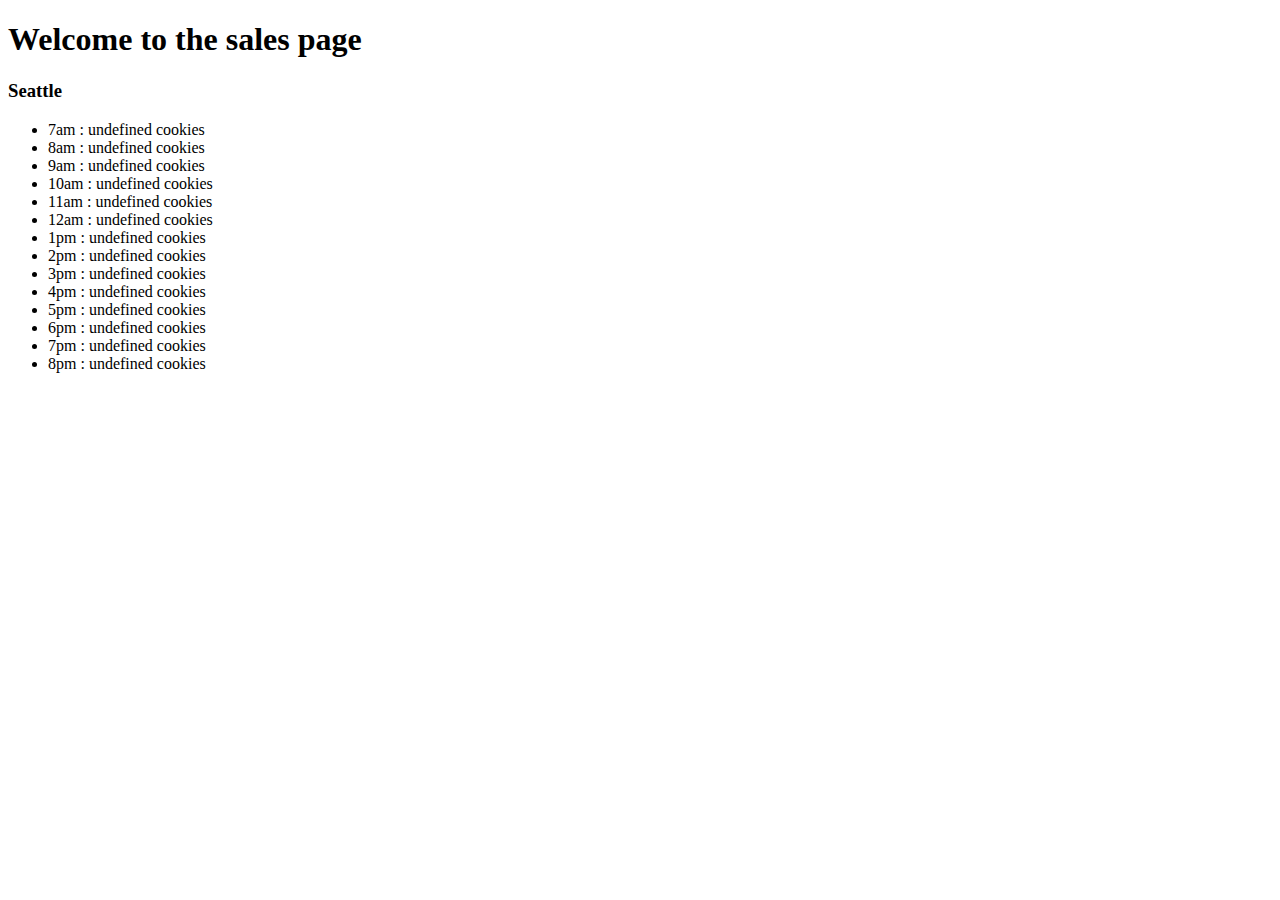
==== sales.html @ 5d395fa7 "almost finishing the code" ====
<!DOCTYPE html>
<html lang="en">
<head>
    <meta charset="UTF-8">
    <meta http-equiv="X-UA-Compatible" content="IE=edge">
    <meta name="viewport" content="width=device-width, initial-scale=1.0">
    <title>Document</title>
</head>
<body>
    <div id= 'stats'>

        
    </div>

<script src="js/app.js"></script> 
</body>
</html>
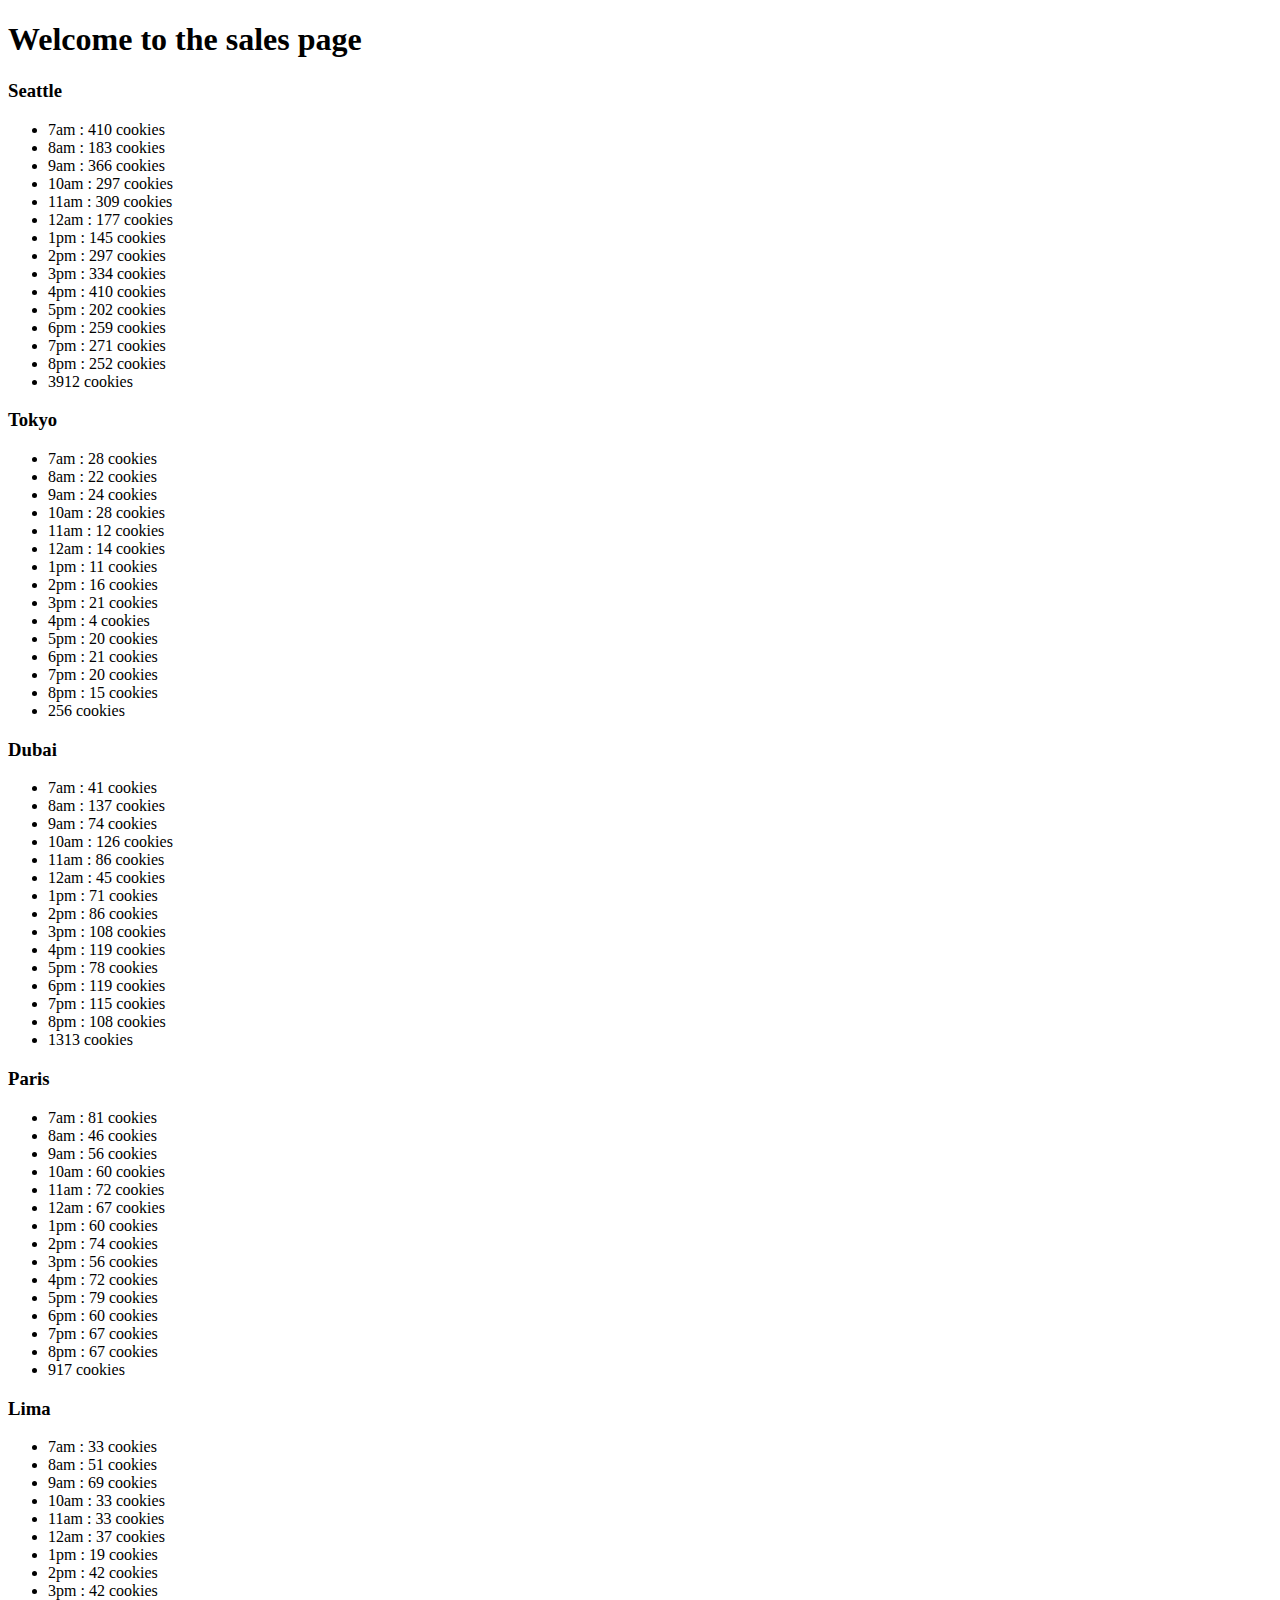
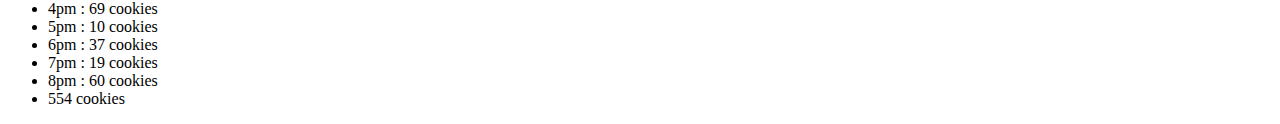
==== commit ed1fabe1: "finishing the literal construct" ====
--- a/sales.html
+++ b/sales.html
@@ -7,6 +7,7 @@
     <title>Document</title>
 </head>
 <body>
+    <h1>Welcome to the sales page</h1>
     <div id= 'stats'>
 
         
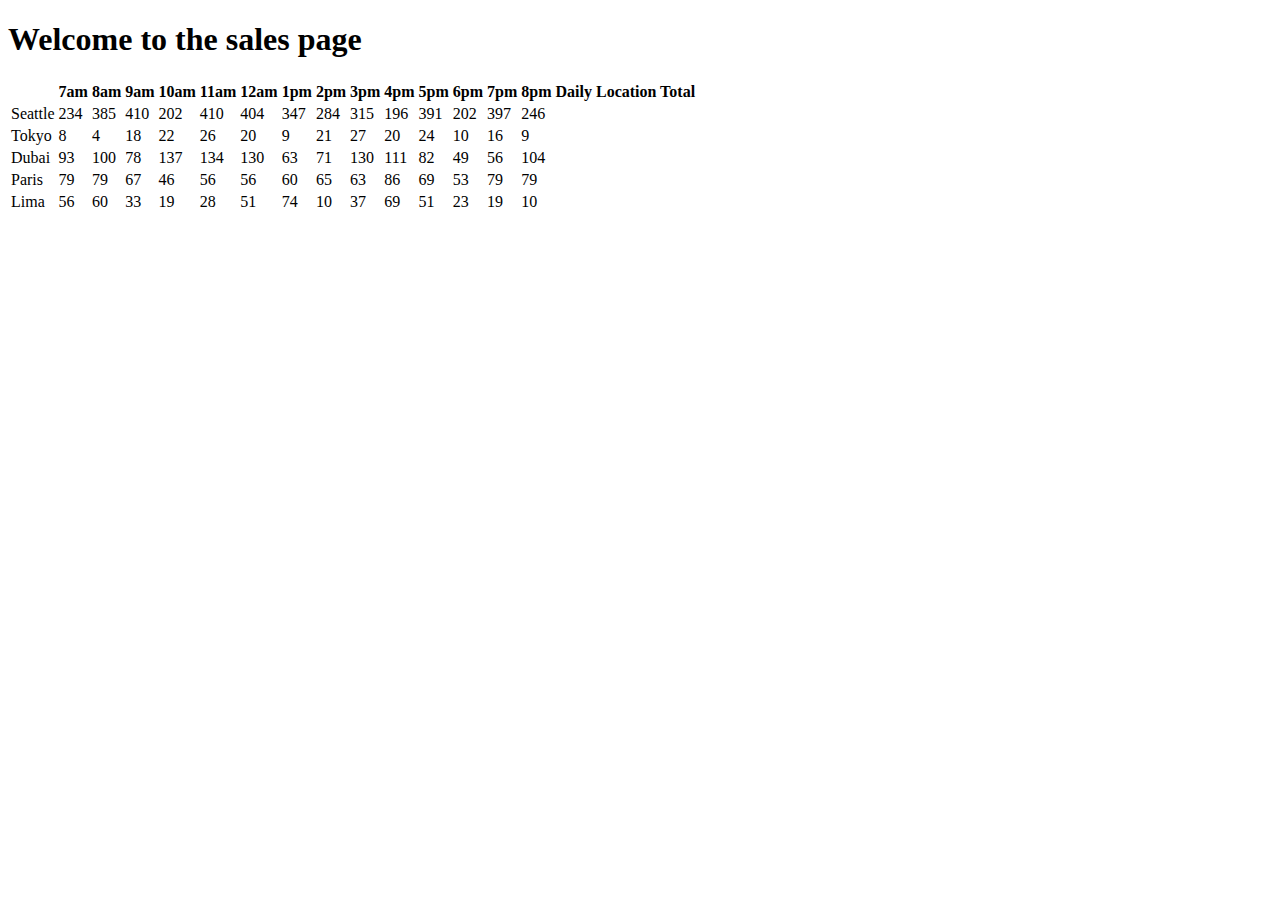
==== commit 7a04d684: "finishing the table still the sum" ====
--- a/sales.html
+++ b/sales.html
@@ -5,6 +5,8 @@
     <meta http-equiv="X-UA-Compatible" content="IE=edge">
     <meta name="viewport" content="width=device-width, initial-scale=1.0">
     <title>Document</title>
+    <link rel="stylesheet" href="reset.css">
+    <link rel="stylesheet" href="css/saleStyle.css">
 </head>
 <body>
     <h1>Welcome to the sales page</h1>
--- a/css/saleStyle.css
+++ b/css/saleStyle.css
@@ -0,0 +1 @@
+table{border: black, thick;}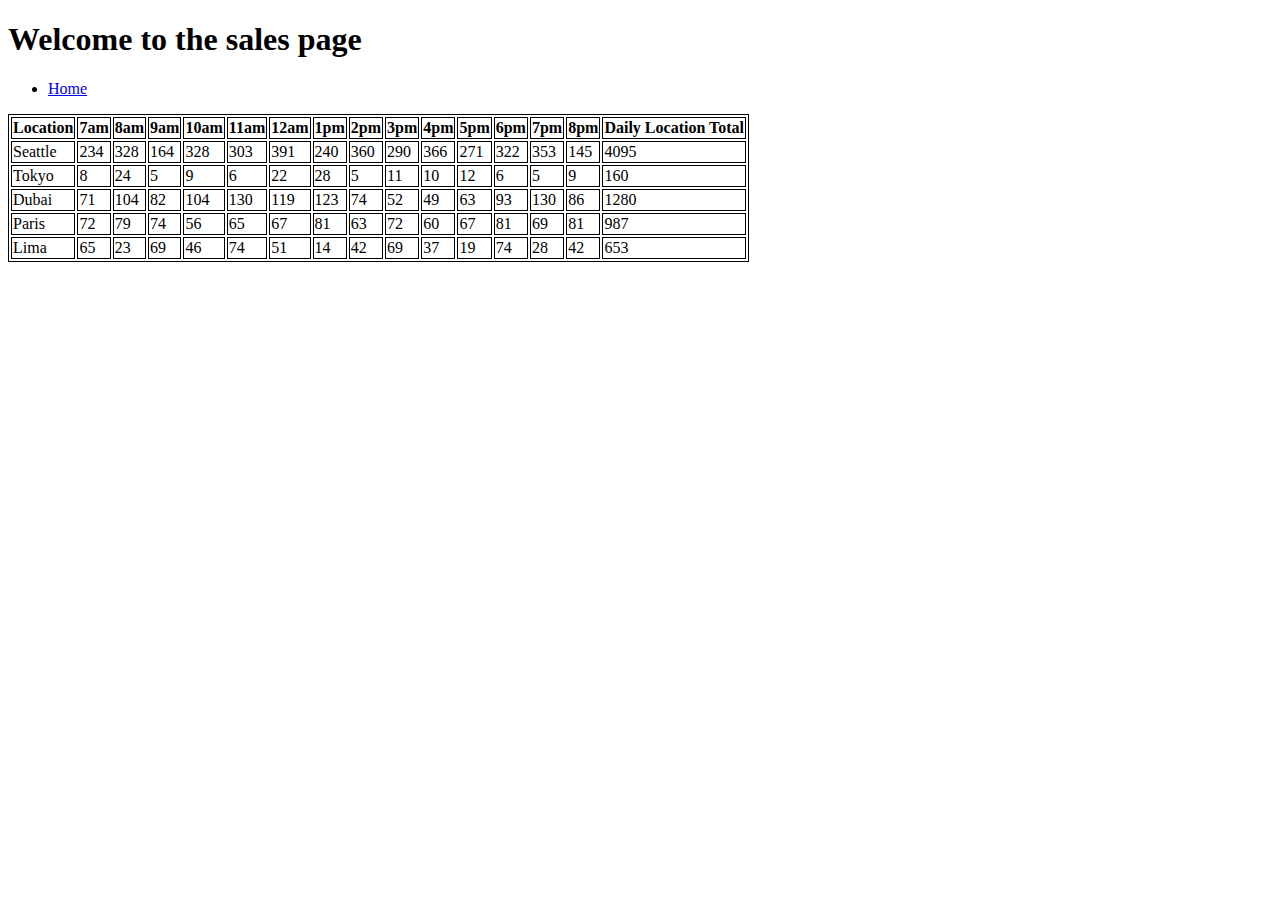
==== commit a45daa14: "finished lab7" ====
--- a/sales.html
+++ b/sales.html
@@ -5,11 +5,17 @@
     <meta http-equiv="X-UA-Compatible" content="IE=edge">
     <meta name="viewport" content="width=device-width, initial-scale=1.0">
     <title>Document</title>
-    <link rel="stylesheet" href="reset.css">
     <link rel="stylesheet" href="css/saleStyle.css">
 </head>
 <body>
     <h1>Welcome to the sales page</h1>
+    <nav>
+    <ul>
+        <li>
+            <a href="index.html">Home</a>
+        </li>
+    </ul>
+</nav>
     <div id= 'stats'>
 
         
--- a/css/saleStyle.css
+++ b/css/saleStyle.css
@@ -1 +1,3 @@
-table{border: black, thick;}+table, th, td {
+    border: 1px solid black;
+  }
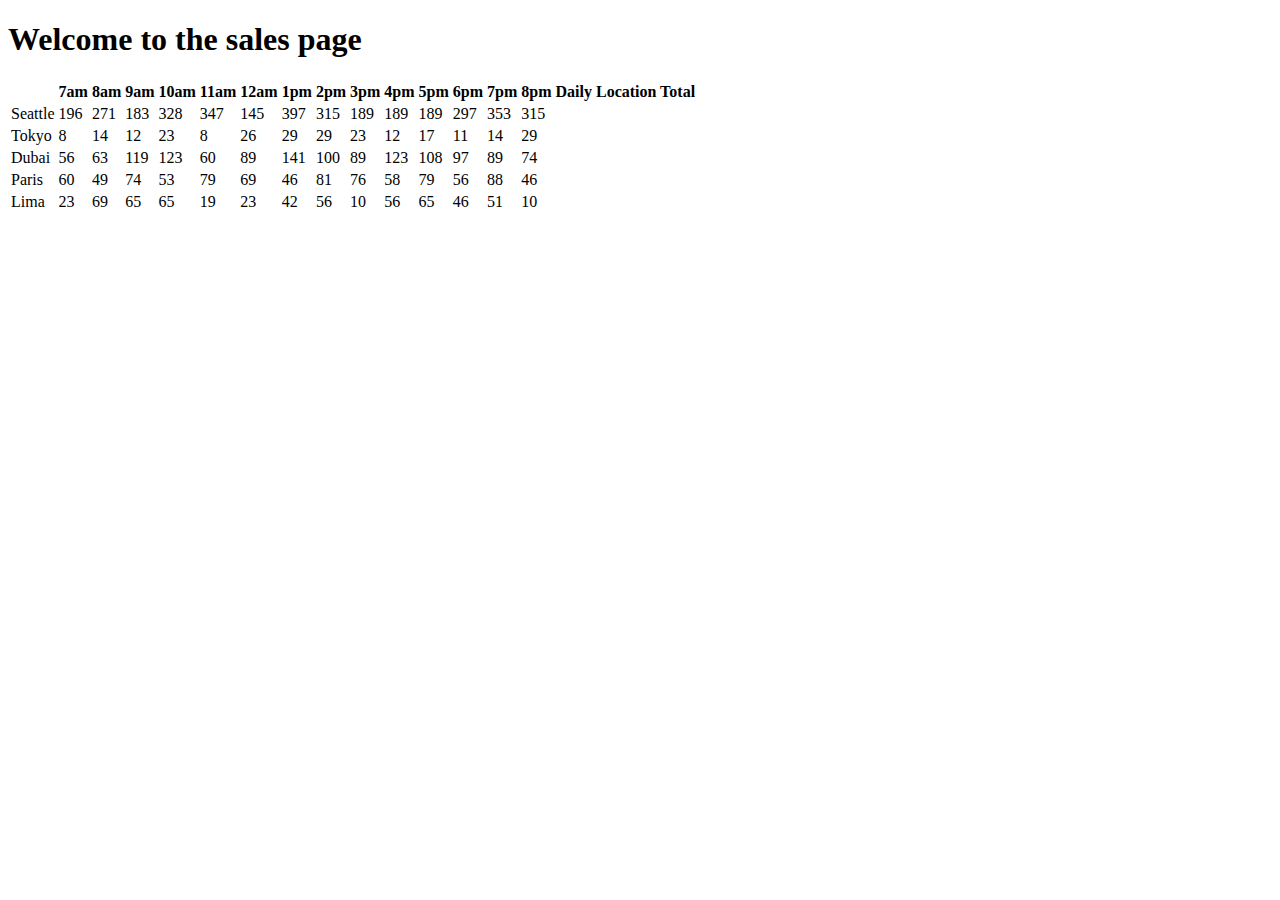
==== commit f5b33f2f: "Merge pull request #2 from Momansi96/lab07" ====
--- a/sales.html
+++ b/sales.html
@@ -5,17 +5,11 @@
     <meta http-equiv="X-UA-Compatible" content="IE=edge">
     <meta name="viewport" content="width=device-width, initial-scale=1.0">
     <title>Document</title>
+    <link rel="stylesheet" href="reset.css">
     <link rel="stylesheet" href="css/saleStyle.css">
 </head>
 <body>
     <h1>Welcome to the sales page</h1>
-    <nav>
-    <ul>
-        <li>
-            <a href="index.html">Home</a>
-        </li>
-    </ul>
-</nav>
     <div id= 'stats'>
 
         
--- a/css/saleStyle.css
+++ b/css/saleStyle.css
@@ -1,3 +1 @@
-table, th, td {
-    border: 1px solid black;
-  }
+table{border: black, thick;}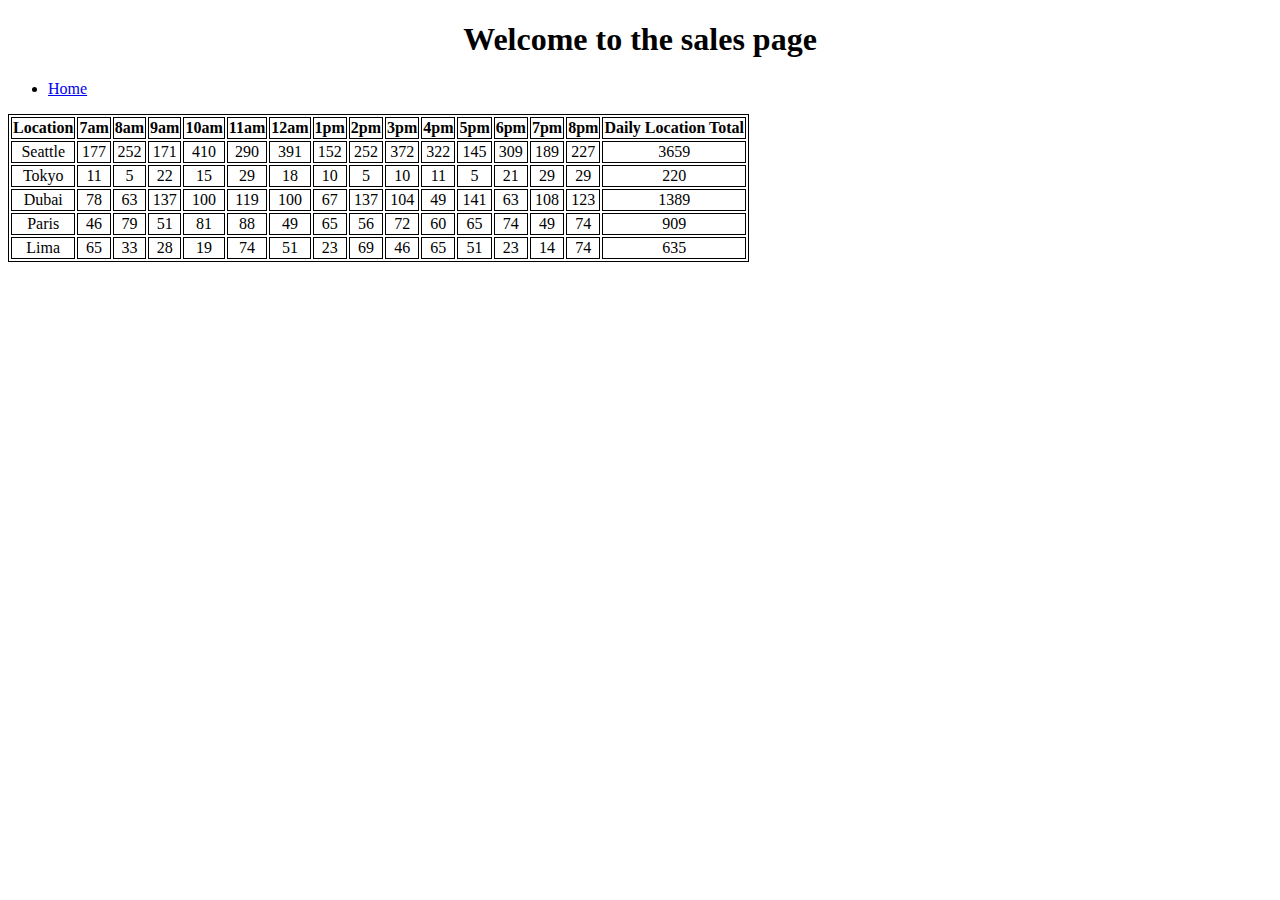
==== commit 0000e732: "Merge pull request #3 from Momansi96/lab07" ====
--- a/sales.html
+++ b/sales.html
@@ -5,11 +5,17 @@
     <meta http-equiv="X-UA-Compatible" content="IE=edge">
     <meta name="viewport" content="width=device-width, initial-scale=1.0">
     <title>Document</title>
-    <link rel="stylesheet" href="reset.css">
     <link rel="stylesheet" href="css/saleStyle.css">
 </head>
 <body>
     <h1>Welcome to the sales page</h1>
+    <nav>
+    <ul>
+        <li>
+            <a href="index.html">Home</a>
+        </li>
+    </ul>
+</nav>
     <div id= 'stats'>
 
         
--- a/css/saleStyle.css
+++ b/css/saleStyle.css
@@ -1 +1,4 @@
-table{border: black, thick;}+table, th, td {
+    border: 1px solid black; text-align: center;
+  }
+  h1{text-align: center; }
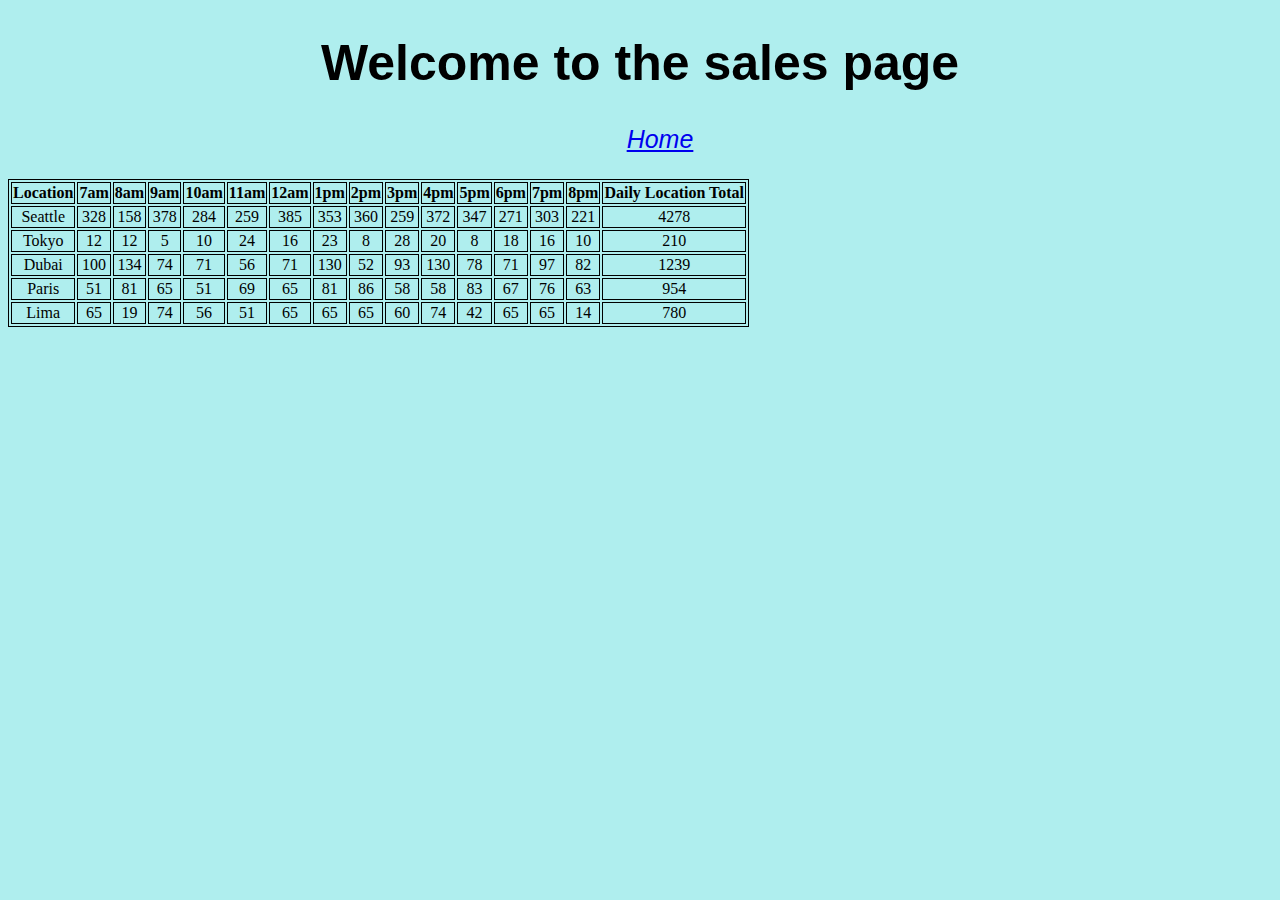
==== commit dc82e945: "working on it tommorw" ====
--- a/sales.html
+++ b/sales.html
@@ -11,9 +11,8 @@
     <h1>Welcome to the sales page</h1>
     <nav>
     <ul>
-        <li>
-            <a href="index.html">Home</a>
-        </li>
+        <a href="index.html">Home</a>
+
     </ul>
 </nav>
     <div id= 'stats'>
--- a/css/saleStyle.css
+++ b/css/saleStyle.css
@@ -1,4 +1,8 @@
 table, th, td {
     border: 1px solid black; text-align: center;
   }
-  h1{text-align: center; }
+h1{text-align: center; font-size: 50px; font-family: 'Segoe UI', Tahoma, Geneva, Verdana, sans-serif;} 
+
+nav ul{ font-size: 25px; text-align: center;font-family: Impact, Haettenschweiler, 'Arial Narrow Bold', sans-serif;font-style: italic;}  
+
+body{background-color: #AFEEEE;}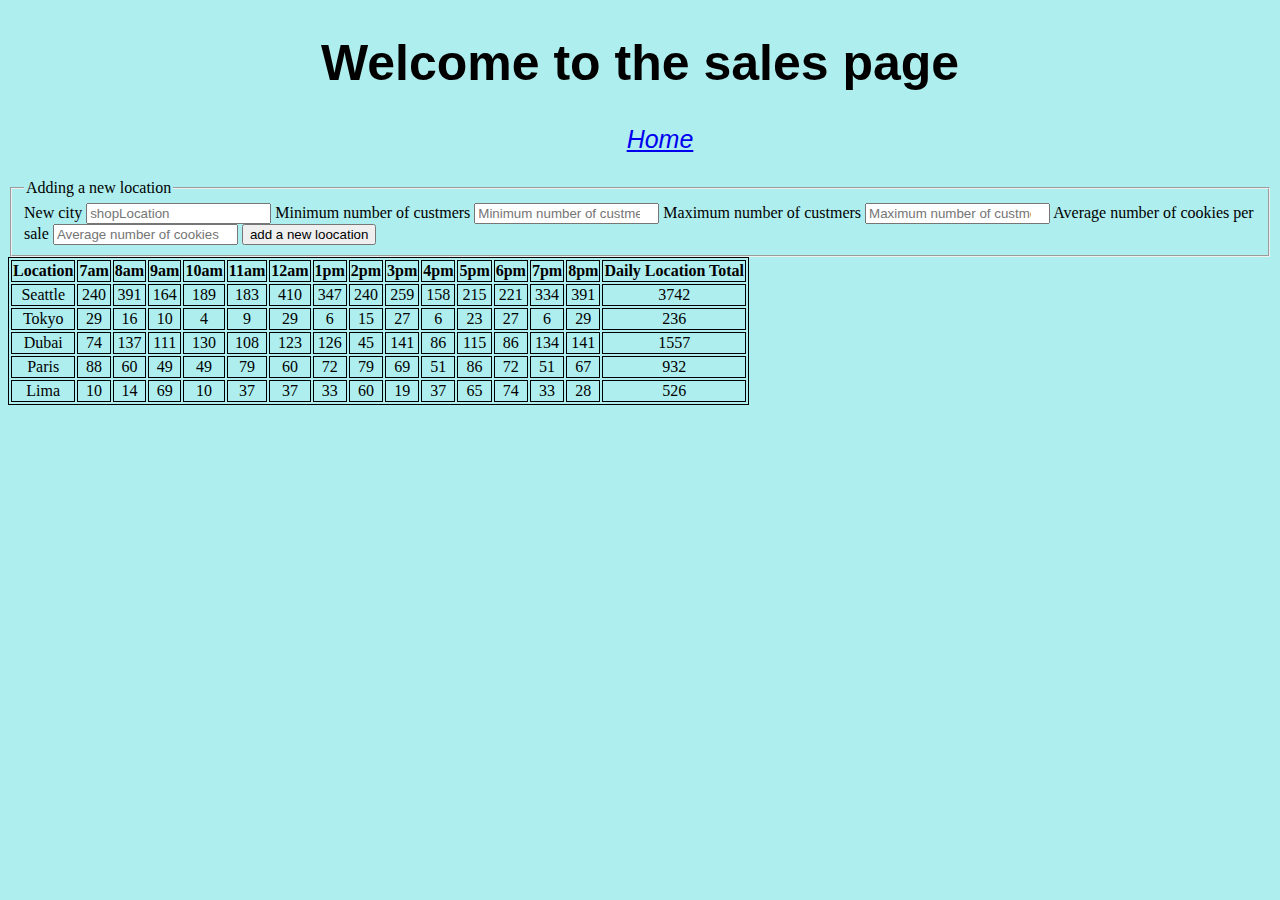
==== commit e78063be: "finished lab9" ====
--- a/sales.html
+++ b/sales.html
@@ -15,6 +15,22 @@
 
     </ul>
 </nav>
+
+<form action="" id="addingCookie">
+<fieldset>
+<legend>Adding a new location</legend>
+<label for="shopLocation">New city </label>
+<input type="text" id="shopLocation" name="shopLocation" placeholder="shopLocation">
+<label for="minCust">Minimum number of custmers</label>
+<input type="number" id="minCust" name="MinimumNumberOfCustmers" placeholder="Minimum number of custmers">
+<label for="maxCust">Maximum number of custmers</label>
+<input type="number" id="maxCust" name="MaximumNumberOfCustmers" placeholder="Maximum number of custmers">
+<label for="avgCookieSale">Average number of cookies per sale</label>
+<input type="number" id="avgCookieSale" name="Averagecookies" placeholder="Average number of cookies per sale">
+
+<input type="submit" value="add a new loocation" />
+</fieldset>
+</form>
     <div id= 'stats'>
 
         
